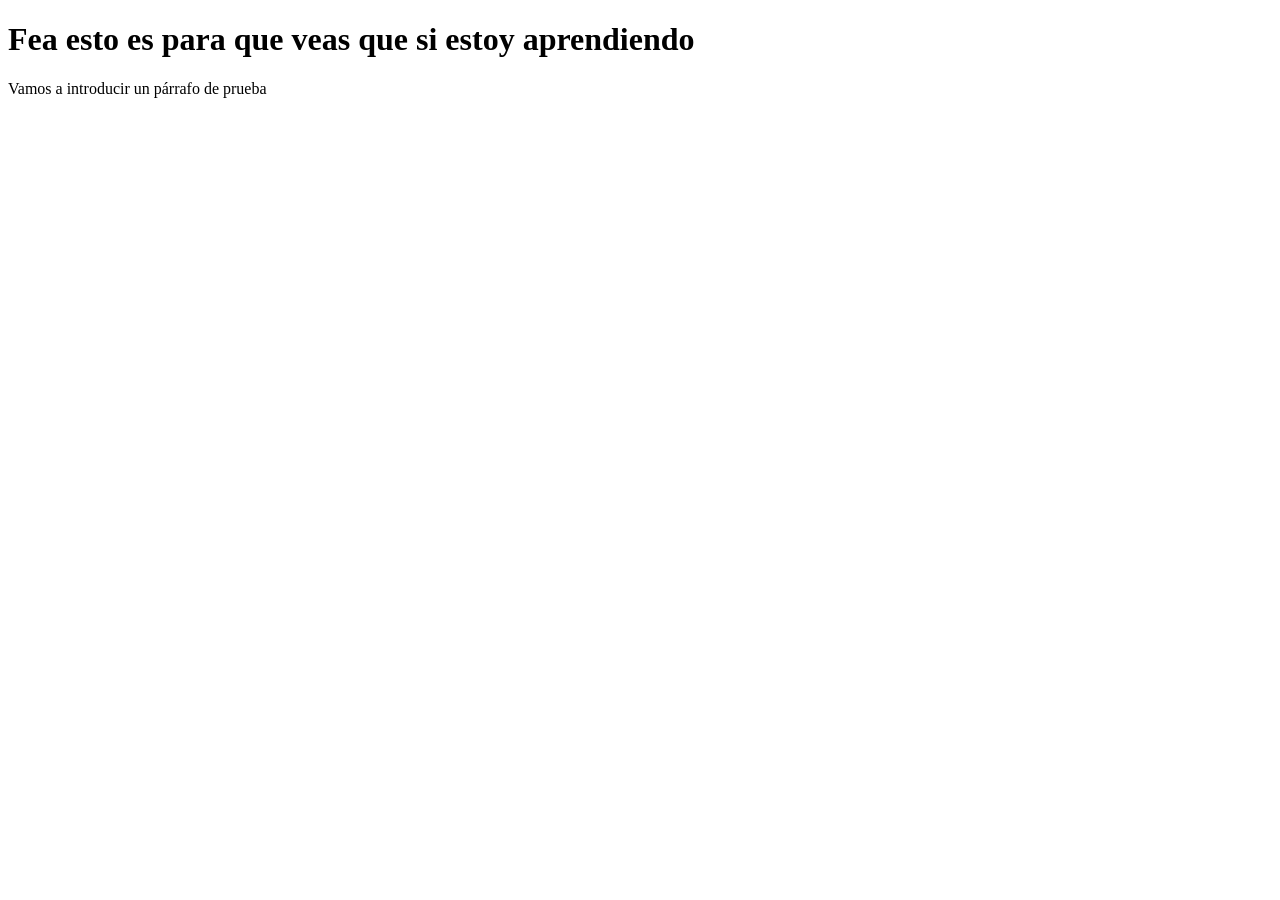
==== index.html @ ae228810 "Update index.html" ====
<!DOCTYPE html>
<html lang="en">
<head>
    <meta charset="UTF-8">
    <meta http-equiv="X-UA-Compatible" content="IE=edge">
    <meta name="viewport" content="width=device-width, initial-scale=1.0">
    <title>Document</title>
    <link rel="stylesheet" href="/Css/style.css" type="text/css">
</head>
<body>
    <h1>Fea esto es para que veas que si estoy aprendiendo</h1>
    <p>Vamos a introducir un párrafo de prueba</p>
</body>
</html>
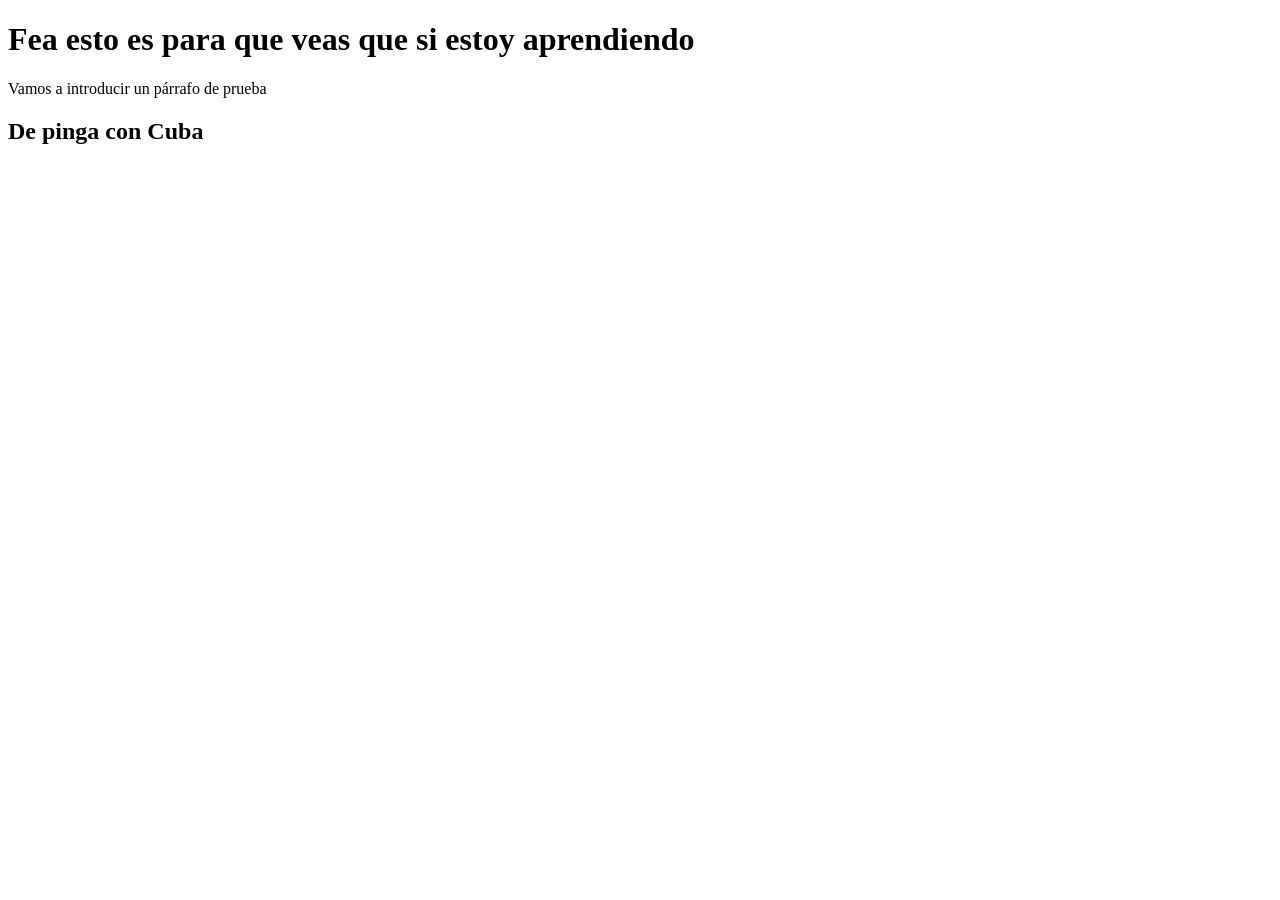
==== commit 8acfdc45: "Update index.html" ====
--- a/index.html
+++ b/index.html
@@ -10,5 +10,6 @@
 <body>
     <h1>Fea esto es para que veas que si estoy aprendiendo</h1>
     <p>Vamos a introducir un párrafo de prueba</p>
+    <h2>De pinga con Cuba</h2>
 </body>
 </html>
